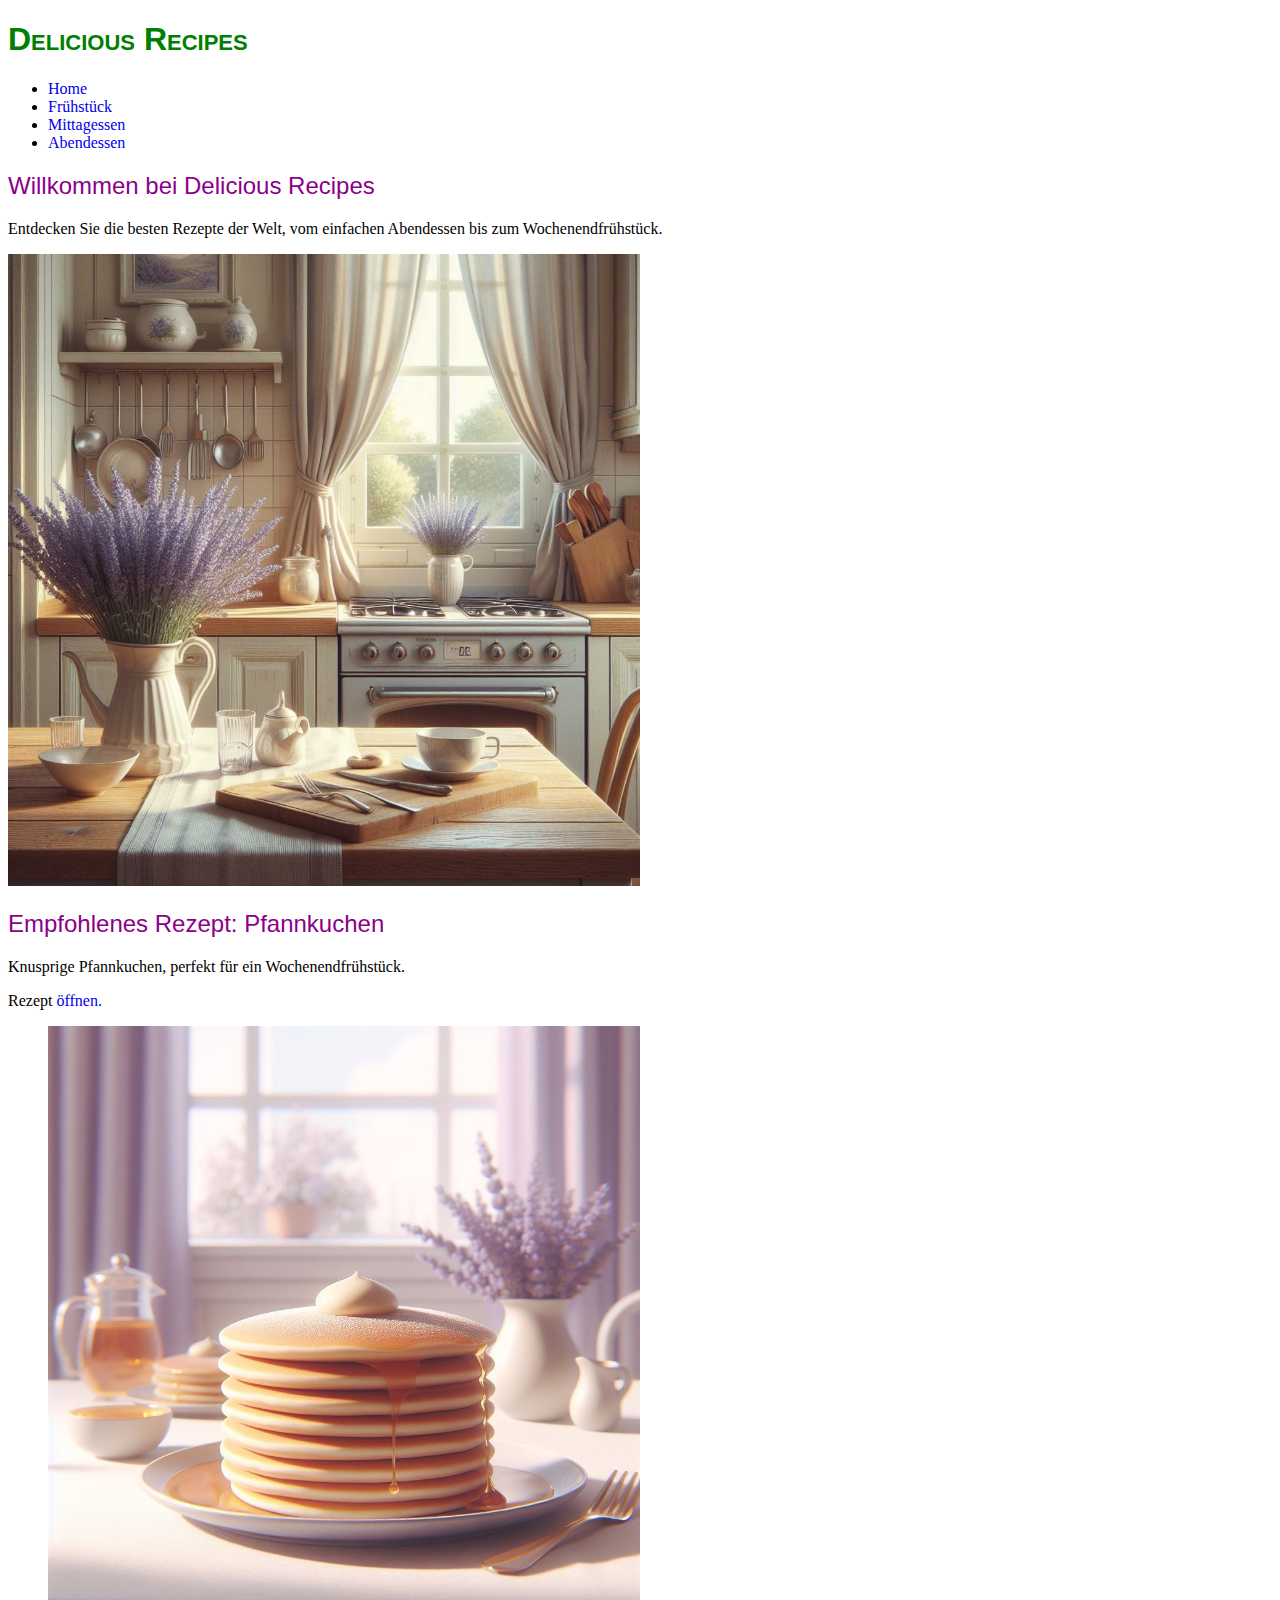
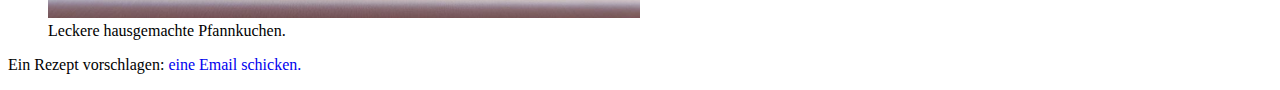
==== index.html @ f44d72e2 "Adding the first version of CSS style." ====
<!DOCTYPE html>
<html lang="de">
    <head>
        <meta charset="UTF-8">
        <title>Delicious Recipes</title>
        <link rel="stylesheet" href="styles.css">
    </head>
    <body>
        <header>
            <h1>Delicious Recipes</h1>
            <nav>
                <ul>
                    <li><a href="index.html">Home</a></li>
                    <li><a href="breakfast.html">Frühstück</a></li>
                    <li><a href="lunch.html">Mittagessen</a></li>
                    <li><a href="dinner.html">Abendessen</a></li>
                </ul>
            </nav>
        </header>

        <section id="about">
            <h2>Willkommen bei Delicious Recipes</h2>
            <p>Entdecken Sie die besten Rezepte der Welt, vom einfachen Abendessen bis zum Wochenendfrühstück.</p>
            <img src="kitchen.jpg" alt="Küche" width="50%">
        </section>

        <article id="featured-recipe">
            <h2>Empfohlenes Rezept: Pfannkuchen</h2>
            <p>Knusprige Pfannkuchen, perfekt für ein Wochenendfrühstück.</p>
            <p>Rezept <a href="pancakes_recipe.html">öffnen.</a></p>
            <figure>
                <img src="pancakes.jpg" alt="Pfannkuchen" width="50%">
                <figcaption>Leckere hausgemachte Pfannkuchen.</figcaption>
            </figure>
        </article>
        
        <footer>
            <p>Ein Rezept vorschlagen: <a href="mailto:recipes@recipe-book.com">eine Email schicken.</a> </p>
        </footer>
        
    </body>
</html>
---- styles.css ----
h1 {
    color: green;
    font-family: 'Lucida Sans', 'Lucida Sans Regular', 'Lucida Grande', 'Lucida Sans Unicode', Geneva, Verdana, sans-serif;
    font-weight: bolder;
    font-style: normal;
    font-variant: small-caps;
}

h2 {
    color: darkmagenta;
    font-family: 'Lucida Sans', 'Lucida Sans Regular', 'Lucida Grande', 'Lucida Sans Unicode', Geneva, Verdana, sans-serif;
    font-weight: lighter;
}

a {
    text-decoration: none;
}
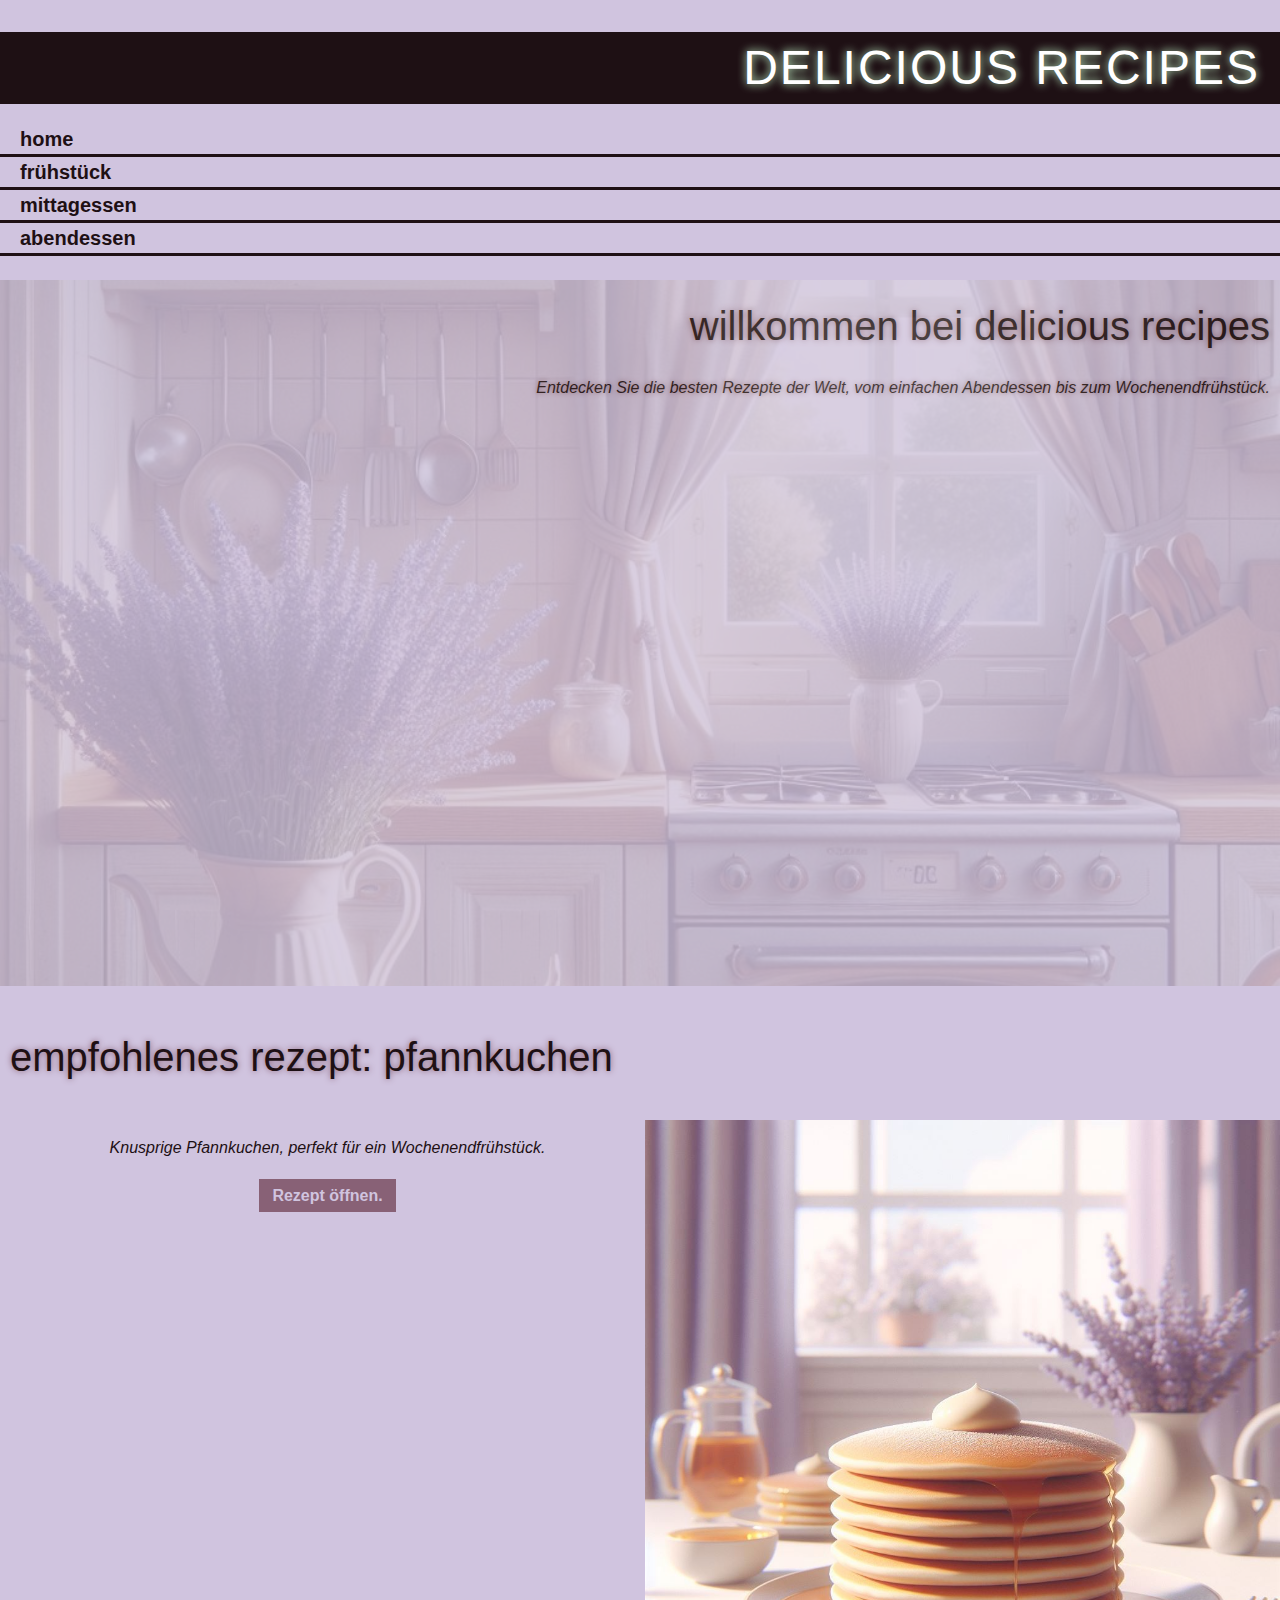
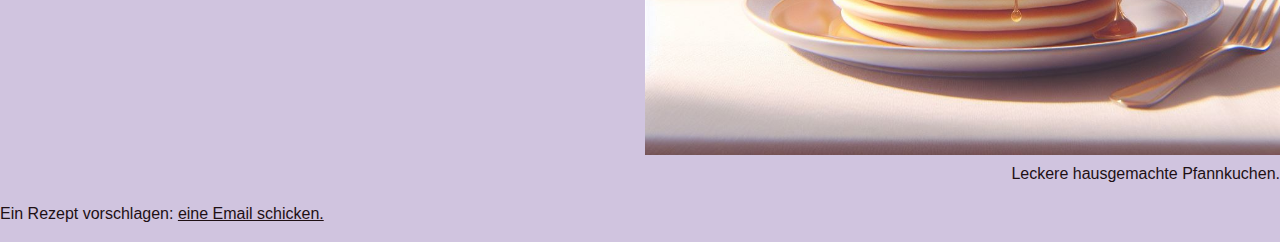
==== commit 83e72720: "Adjust CSS according to the style guide." ====
--- a/index.html
+++ b/index.html
@@ -8,6 +8,7 @@
     <body>
         <header>
             <h1>Delicious Recipes</h1>
+
             <nav>
                 <ul>
                     <li><a href="index.html">Home</a></li>
@@ -21,19 +22,23 @@
         <section id="about">
             <h2>Willkommen bei Delicious Recipes</h2>
             <p>Entdecken Sie die besten Rezepte der Welt, vom einfachen Abendessen bis zum Wochenendfrühstück.</p>
-            <img src="kitchen.jpg" alt="Küche" width="50%">
+            <img src="kitchen_cropped.jpg" alt="Küche">
         </section>
 
         <article id="featured-recipe">
             <h2>Empfohlenes Rezept: Pfannkuchen</h2>
-            <p>Knusprige Pfannkuchen, perfekt für ein Wochenendfrühstück.</p>
-            <p>Rezept <a href="pancakes_recipe.html">öffnen.</a></p>
+            <p>
+                Knusprige Pfannkuchen, perfekt für ein Wochenendfrühstück.
+                <br>
+                <br>
+                <a href="pancakes_recipe.html" id="recipe-link">Rezept öffnen.</a>
+            </p>
             <figure>
-                <img src="pancakes.jpg" alt="Pfannkuchen" width="50%">
+                <img src="pancakes.jpg" alt="Pfannkuchen">
                 <figcaption>Leckere hausgemachte Pfannkuchen.</figcaption>
             </figure>
         </article>
-        
+
         <footer>
             <p>Ein Rezept vorschlagen: <a href="mailto:recipes@recipe-book.com">eine Email schicken.</a> </p>
         </footer>
--- a/styles.css
+++ b/styles.css
@@ -1,17 +1,111 @@
-h1 {
-    color: green;
-    font-family: 'Lucida Sans', 'Lucida Sans Regular', 'Lucida Grande', 'Lucida Sans Unicode', Geneva, Verdana, sans-serif;
-    font-weight: bolder;
-    font-style: normal;
-    font-variant: small-caps;
+* {
+    background-color: #D0C4DF;
+    font-family: 'Segoe UI', sans-serif;
+    color: #1E1014;
+    line-height: 1.5;
+    margin-left: 0;
+    margin-right: 0;
 }
 
-h2 {
-    color: darkmagenta;
-    font-family: 'Lucida Sans', 'Lucida Sans Regular', 'Lucida Grande', 'Lucida Sans Unicode', Geneva, Verdana, sans-serif;
-    font-weight: lighter;
+h1 {
+    color: white;
+    font-weight: normal;
+    font-size: 300%;
+    text-transform: uppercase;
+    text-align: right;
+    background-color: #1E1014;
+    padding-right: 20px;
+    letter-spacing: 2px;
+    margin-bottom: 20px;
+    text-shadow: 0px 0px 10px #CAFFD0;
 }
 
-a {
+section#about h2{
+    font-weight: lighter;
+    font-size: 250%;
+    text-transform: lowercase;
+    text-align: right;
+    margin-bottom: 20px;
+    padding-right: 10px;
+    text-shadow: 0px 0px 6px #886176;
+}
+
+section#about p{
+    text-align: right;
+    font-style: italic;
+    margin-bottom: 30px;
+    padding-right: 10px;
+    text-shadow: 0px 0px 5px #886176;
+}
+
+section#about img{
+    width: 100%;
+    opacity: 0.2;
+    margin-top: -150px;
+}
+
+nav ul {
+    list-style: none;
+    padding-left: 0;
+    margin-bottom: 40px;
+    font-size: 125%;
+}
+
+nav ul li {
+    margin-left: 0;
+    border-bottom-style: solid;
+}
+
+nav ul li a{
+    text-transform: lowercase;
     text-decoration: none;
+    font-weight: bold;
+    padding-right: 20px;
+    padding-left: 20px;
+}
+
+nav ul li a:hover{
+    text-shadow: 2px 2px 6px #CAFFD0;
+}
+
+article {
+    padding-left: 10px;
+}
+
+article h2 {
+    font-weight: lighter;
+    text-transform: lowercase;
+    font-size: 250%;
+    text-shadow: 0px 0px 6px #886176;
+}
+
+article p {
+    font-style: italic;
+    width: 50%;
+    float: left;
+    text-align: center;
+}
+
+article p a {
+    margin-top: 20px;
+    font-weight: bold;
+    font-style: normal;
+    border-style: solid;
+    border-color: #886176;
+    background-color: #886176;
+    color: #D0C4DF;
+    padding: 5px 10px 5px 10px;
+    text-decoration: none;
+}
+
+article p a:hover {
+    text-shadow: 2px 2px 6px #1E1014;
+}
+
+article figure img {
+    width: 50%;
+}
+
+article figure figcaption {
+    text-align: right;
 }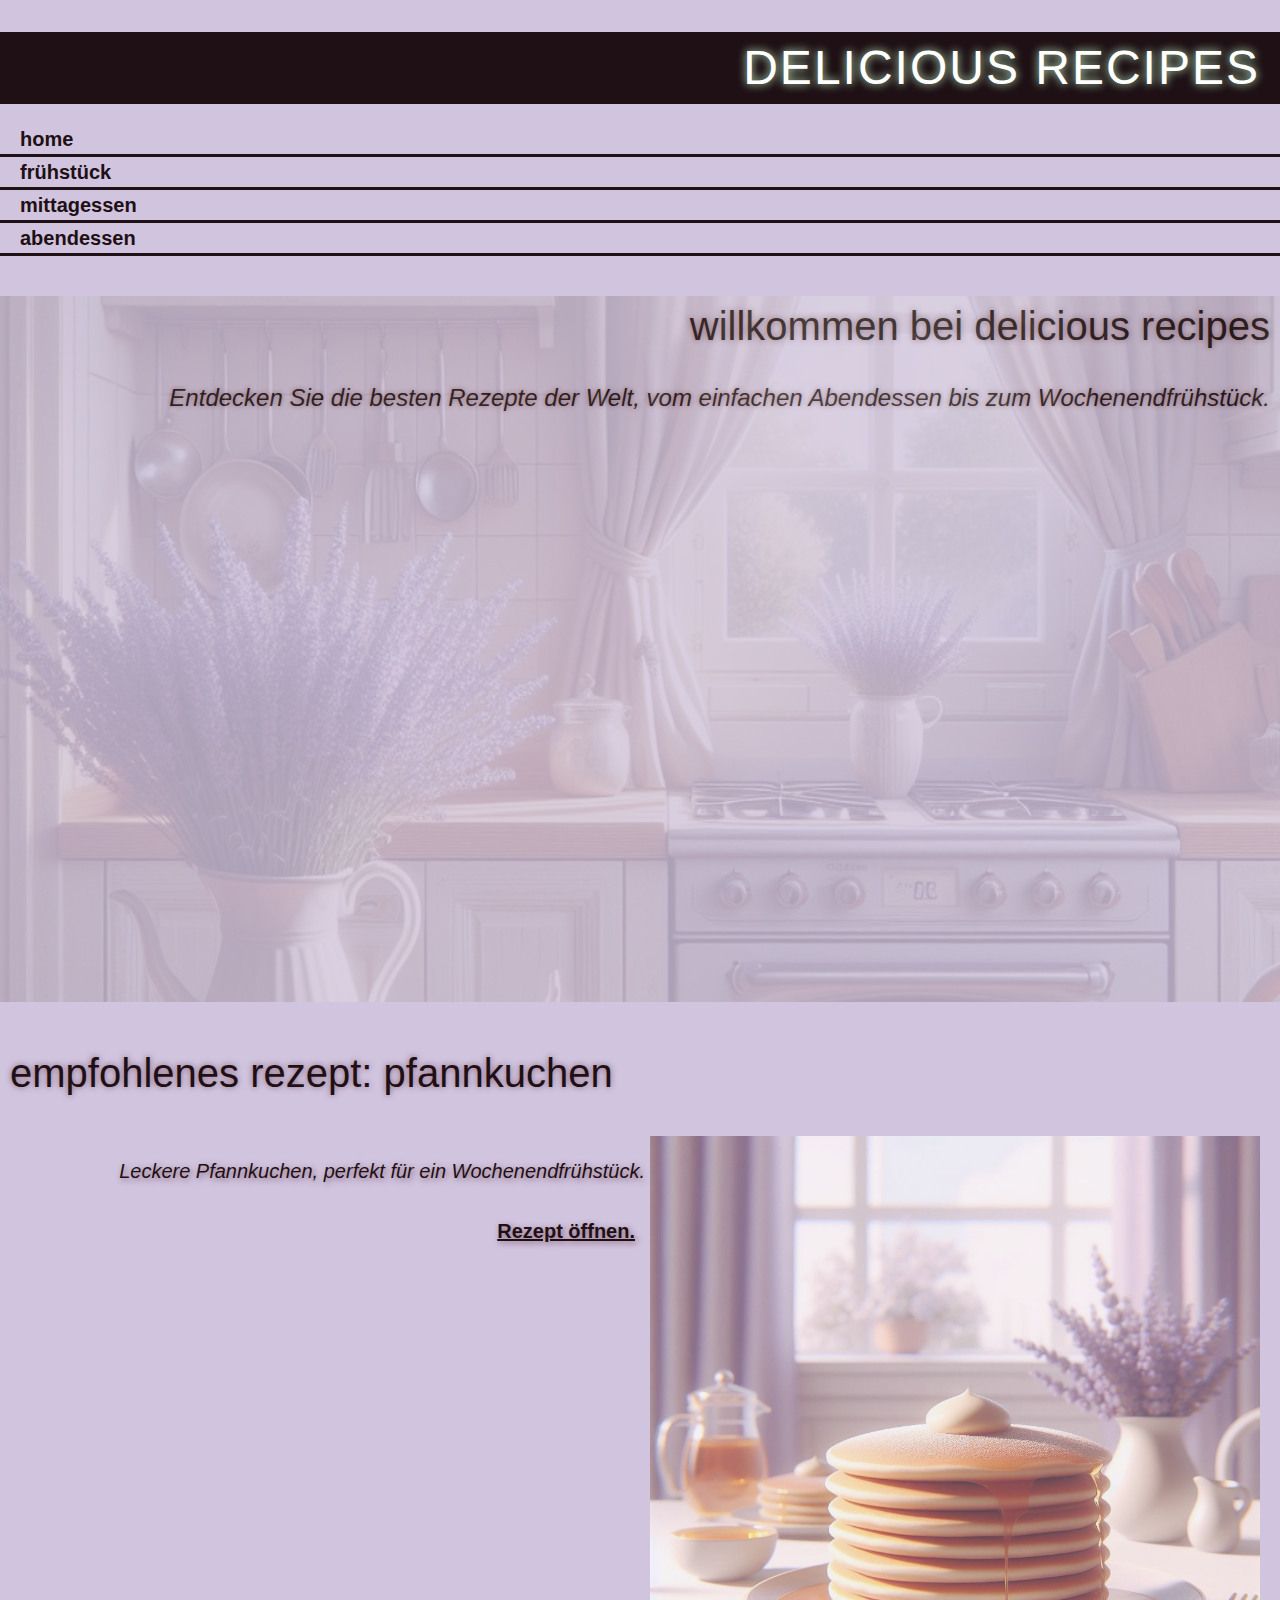
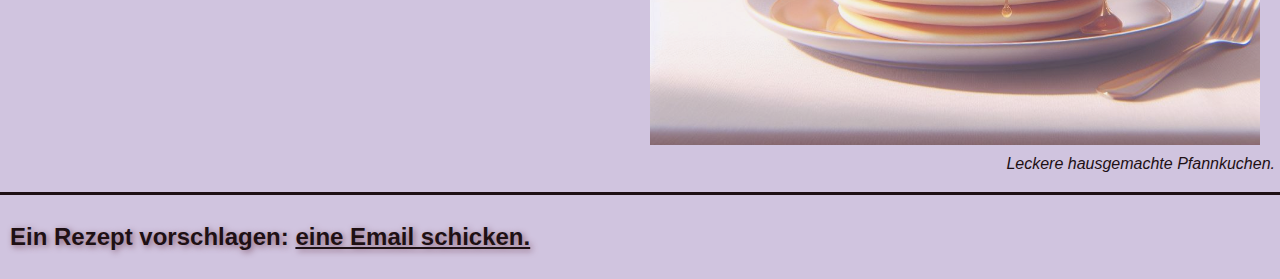
==== commit 537aa2a3: "Finalize index page style." ====
--- a/index.html
+++ b/index.html
@@ -28,7 +28,7 @@
         <article id="featured-recipe">
             <h2>Empfohlenes Rezept: Pfannkuchen</h2>
             <p>
-                Knusprige Pfannkuchen, perfekt für ein Wochenendfrühstück.
+                Leckere Pfannkuchen, perfekt für ein Wochenendfrühstück.
                 <br>
                 <br>
                 <a href="pancakes_recipe.html" id="recipe-link">Rezept öffnen.</a>
--- a/styles.css
+++ b/styles.css
@@ -20,19 +20,23 @@
     text-shadow: 0px 0px 10px #CAFFD0;
 }
 
-section#about h2{
+h2{
     font-weight: lighter;
     font-size: 250%;
     text-transform: lowercase;
+    text-shadow: 0px 0px 6px #886176;
+}
+
+section#about h2{
     text-align: right;
     margin-bottom: 20px;
     padding-right: 10px;
-    text-shadow: 0px 0px 6px #886176;
 }
 
 section#about p{
     text-align: right;
     font-style: italic;
+    font-size: 150%;
     margin-bottom: 30px;
     padding-right: 10px;
     text-shadow: 0px 0px 5px #886176;
@@ -54,6 +58,7 @@
 nav ul li {
     margin-left: 0;
     border-bottom-style: solid;
+    border-color: #1E1014;
 }
 
 nav ul li a{
@@ -72,40 +77,47 @@
     padding-left: 10px;
 }
 
-article h2 {
-    font-weight: lighter;
-    text-transform: lowercase;
-    font-size: 250%;
-    text-shadow: 0px 0px 6px #886176;
-}
-
 article p {
     font-style: italic;
+    font-size: 125%;
     width: 50%;
     float: left;
-    text-align: center;
+    text-align: right;
+    text-shadow: 2px 2px 6px #886176;
+    padding-right: 5px;
 }
 
 article p a {
     margin-top: 20px;
     font-weight: bold;
     font-style: normal;
-    border-style: solid;
-    border-color: #886176;
-    background-color: #886176;
-    color: #D0C4DF;
     padding: 5px 10px 5px 10px;
-    text-decoration: none;
 }
 
 article p a:hover {
-    text-shadow: 2px 2px 6px #1E1014;
+    text-shadow: 2px 2px 10px #CAFFD0;
 }
 
 article figure img {
-    width: 50%;
+    width: 48%;
+    opacity: 0.8;
 }
 
 article figure figcaption {
     text-align: right;
+    font-style: italic;
+    padding-right: 5px;
+}
+
+footer {
+    border-top-style: solid;
+    border-color: #1E1014;
+    padding-left: 10px;
+    font-weight: bold;
+    font-size: 150%;
+    text-shadow: 2px 2px 6px #886176;
+}
+
+footer a:hover {
+    text-shadow: 2px 2px 6px #CAFFD0;
 }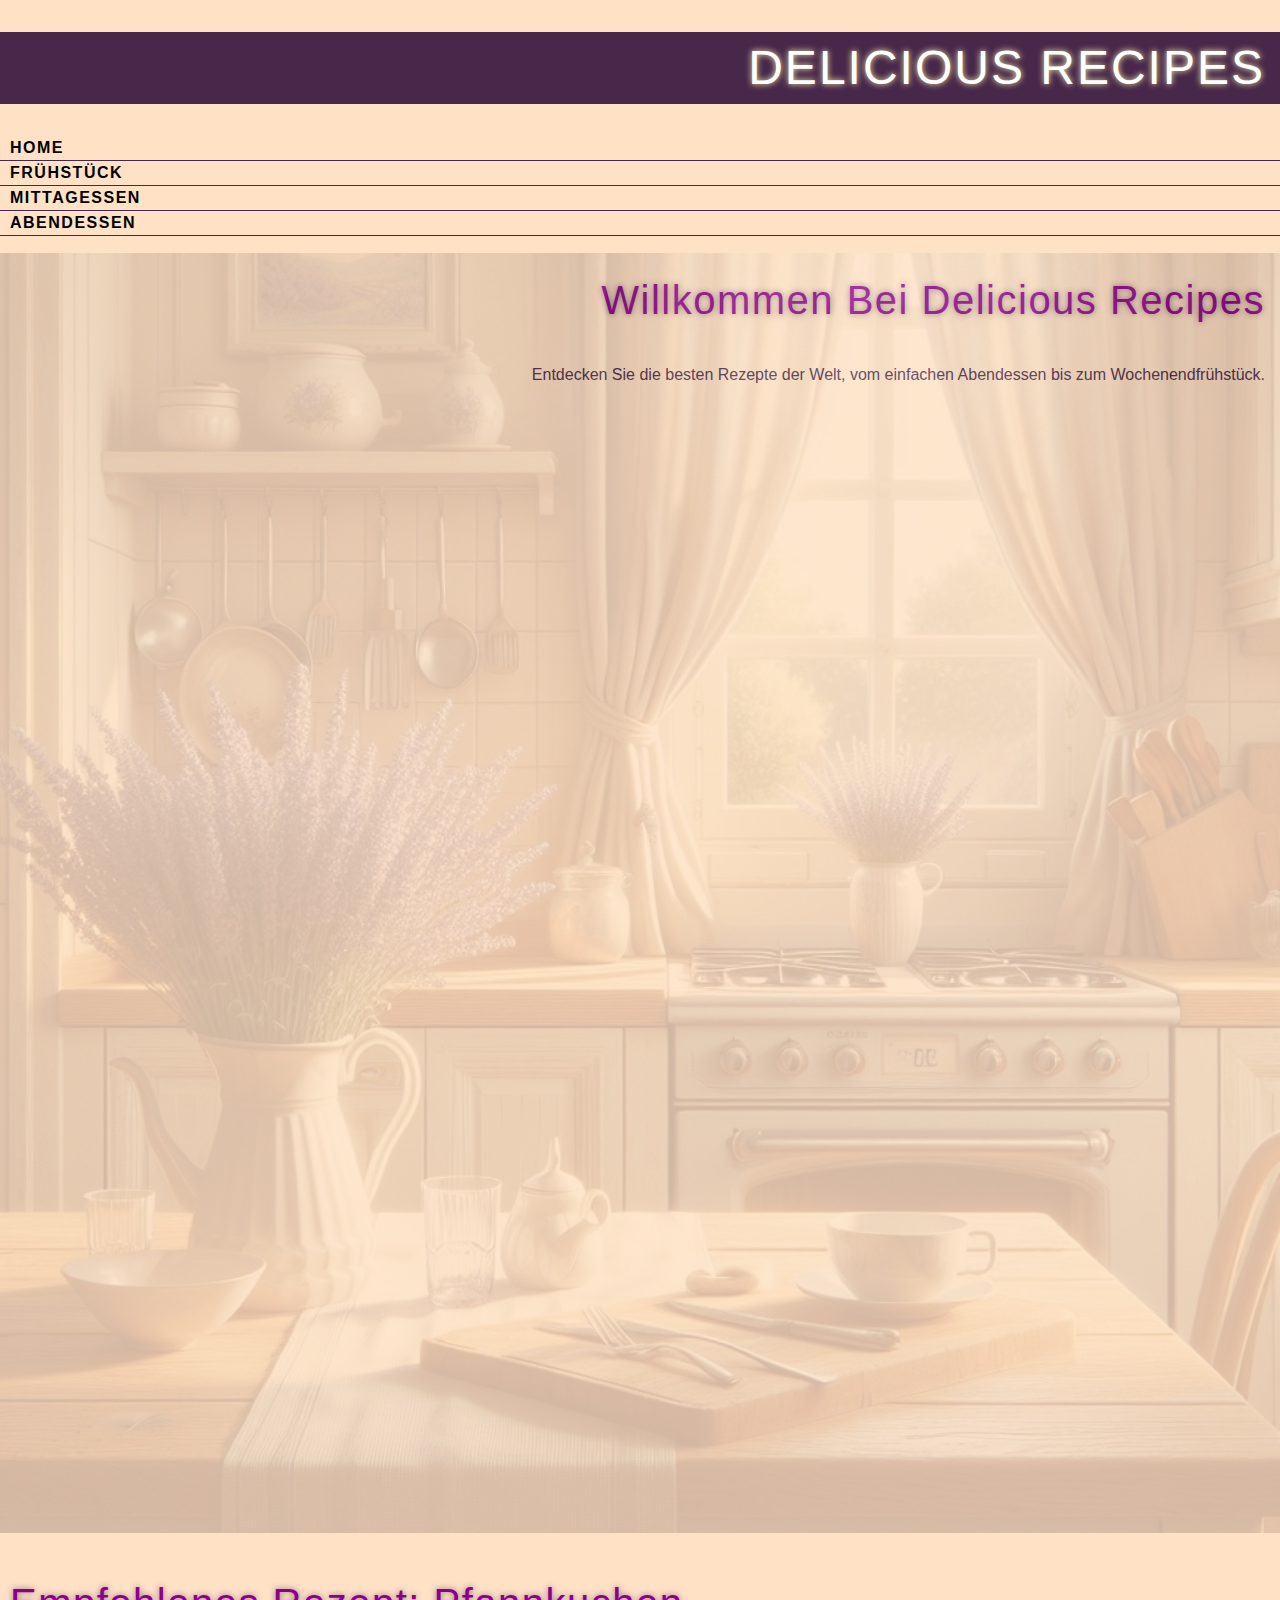
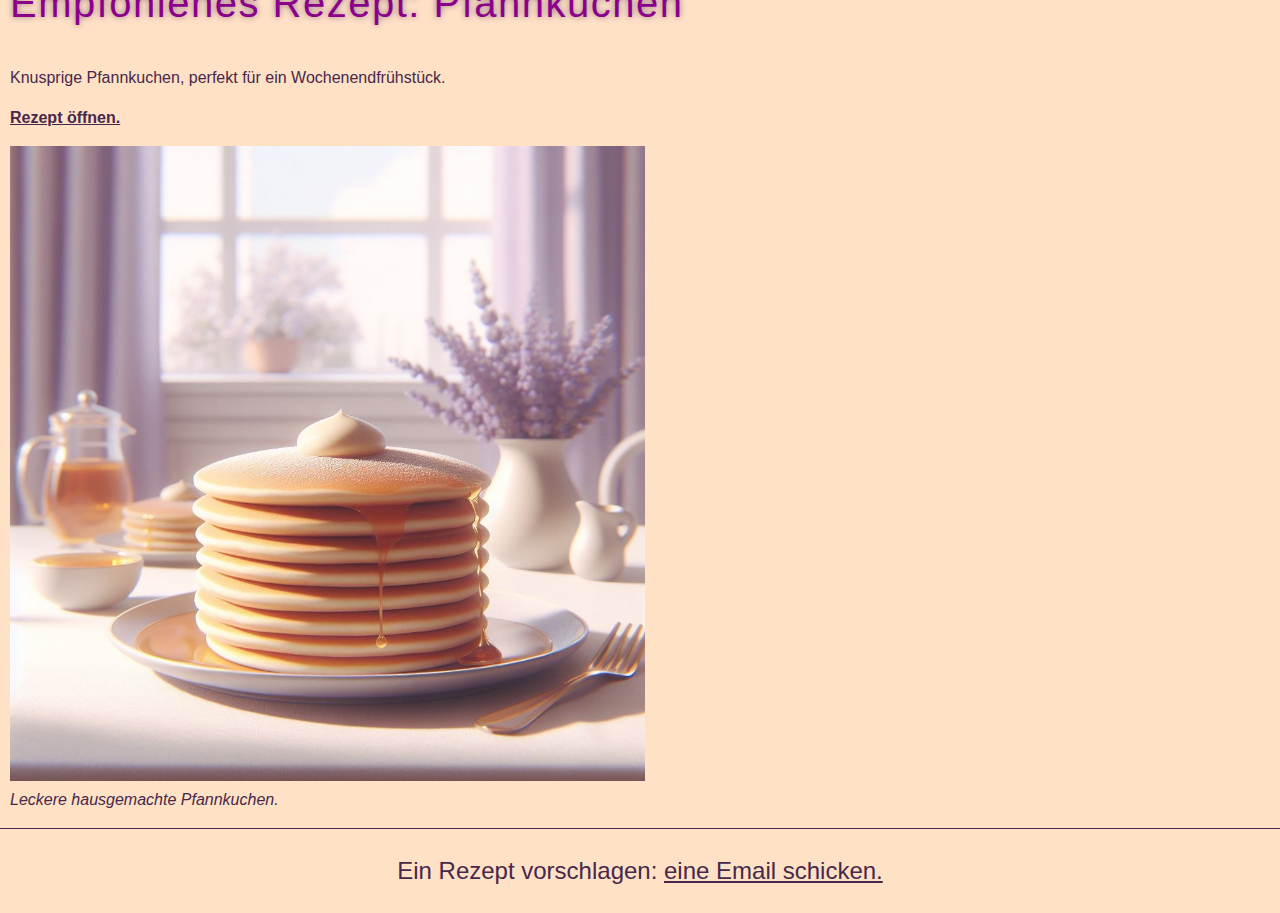
==== commit 9b6a2447: "Adding the final style for the index page." ====
--- a/index.html
+++ b/index.html
@@ -8,7 +8,6 @@
     <body>
         <header>
             <h1>Delicious Recipes</h1>
-
             <nav>
                 <ul>
                     <li><a href="index.html">Home</a></li>
@@ -22,23 +21,19 @@
         <section id="about">
             <h2>Willkommen bei Delicious Recipes</h2>
             <p>Entdecken Sie die besten Rezepte der Welt, vom einfachen Abendessen bis zum Wochenendfrühstück.</p>
-            <img src="kitchen_cropped.jpg" alt="Küche">
+            <img src="kitchen.jpg" alt="Küche" width="50%">
         </section>
 
         <article id="featured-recipe">
             <h2>Empfohlenes Rezept: Pfannkuchen</h2>
-            <p>
-                Leckere Pfannkuchen, perfekt für ein Wochenendfrühstück.
-                <br>
-                <br>
-                <a href="pancakes_recipe.html" id="recipe-link">Rezept öffnen.</a>
-            </p>
+            <p>Knusprige Pfannkuchen, perfekt für ein Wochenendfrühstück.</p>
+            <p><a href="pancakes_recipe.html">Rezept öffnen.</a></p>
             <figure>
-                <img src="pancakes.jpg" alt="Pfannkuchen">
+                <img src="pancakes.jpg" alt="Pfannkuchen" width="50%">
                 <figcaption>Leckere hausgemachte Pfannkuchen.</figcaption>
             </figure>
         </article>
-
+        
         <footer>
             <p>Ein Rezept vorschlagen: <a href="mailto:recipes@recipe-book.com">eine Email schicken.</a> </p>
         </footer>
--- a/styles.css
+++ b/styles.css
@@ -1,7 +1,7 @@
 * {
-    background-color: #D0C4DF;
-    font-family: 'Segoe UI', sans-serif;
-    color: #1E1014;
+    background-color: #ffe1c6;
+    font-family: 'Lucida Sans', sans-serif;
+    color: #48284a;
     line-height: 1.5;
     margin-left: 0;
     margin-right: 0;
@@ -10,114 +10,89 @@
 h1 {
     color: white;
     font-weight: normal;
+    text-transform: uppercase;
     font-size: 300%;
-    text-transform: uppercase;
+    background-color: #48284a;
     text-align: right;
-    background-color: #1E1014;
-    padding-right: 20px;
+    text-shadow: 0px 0px 6px #fff7ae;
+    padding-right: 15px;
     letter-spacing: 2px;
-    margin-bottom: 20px;
-    text-shadow: 0px 0px 10px #CAFFD0;
 }
 
-h2{
-    font-weight: lighter;
+h2 {
+    color: #8b008b;
+    font-weight: normal;
+    text-transform: capitalize;
     font-size: 250%;
-    text-transform: lowercase;
-    text-shadow: 0px 0px 6px #886176;
+    letter-spacing: 1.5px;
+    text-shadow: 0px 0px 6px #916c80;
 }
 
-section#about h2{
-    text-align: right;
-    margin-bottom: 20px;
-    padding-right: 10px;
+nav ul {
+    list-style: none;
+    padding-left: 0;
 }
 
-section#about p{
-    text-align: right;
-    font-style: italic;
-    font-size: 150%;
-    margin-bottom: 30px;
-    padding-right: 10px;
-    text-shadow: 0px 0px 5px #886176;
+nav ul li {
+    border-bottom-style: solid;
+    border-bottom-width: 1px;
+    border-bottom-color: #48284a;
 }
 
-section#about img{
+nav ul li a {
+    color: black;
+    text-transform: uppercase;
+    text-decoration: none;
+    font-weight: bold;
+    letter-spacing: 1.5px;
+    padding-left: 10px;
+}
+
+nav ul li a:hover {
+    text-shadow: 0px 0px 10px #916c80;
+}
+
+section#about h2 {
+    text-align: right;
+    padding-right: 15px;
+}
+
+section#about p {
+    text-align: right;
+    padding-right: 15px;
+}
+
+section#about img {
     width: 100%;
     opacity: 0.2;
     margin-top: -150px;
 }
 
-nav ul {
-    list-style: none;
-    padding-left: 0;
-    margin-bottom: 40px;
-    font-size: 125%;
-}
-
-nav ul li {
-    margin-left: 0;
-    border-bottom-style: solid;
-    border-color: #1E1014;
-}
-
-nav ul li a{
-    text-transform: lowercase;
-    text-decoration: none;
-    font-weight: bold;
-    padding-right: 20px;
-    padding-left: 20px;
-}
-
-nav ul li a:hover{
-    text-shadow: 2px 2px 6px #CAFFD0;
-}
-
 article {
-    padding-left: 10px;
-}
-
-article p {
-    font-style: italic;
-    font-size: 125%;
-    width: 50%;
-    float: left;
-    text-align: right;
-    text-shadow: 2px 2px 6px #886176;
-    padding-right: 5px;
+    padding-left: 10px; 
 }
 
 article p a {
-    margin-top: 20px;
     font-weight: bold;
-    font-style: normal;
-    padding: 5px 10px 5px 10px;
 }
 
 article p a:hover {
-    text-shadow: 2px 2px 10px #CAFFD0;
-}
-
-article figure img {
-    width: 48%;
-    opacity: 0.8;
+    text-shadow: 0px 0px 4px #916c80;
 }
 
 article figure figcaption {
-    text-align: right;
     font-style: italic;
-    padding-right: 5px;
+    font-weight: lighter;
 }
 
 footer {
+    text-align: center;
+    font-size: 150%;
     border-top-style: solid;
-    border-color: #1E1014;
-    padding-left: 10px;
-    font-weight: bold;
-    font-size: 150%;
-    text-shadow: 2px 2px 6px #886176;
+    border-top-width: 1px;
+    border-top-color: #48284a;
 }
 
 footer a:hover {
-    text-shadow: 2px 2px 6px #CAFFD0;
+    text-shadow: 0px 0px 4px #916c80;
 }